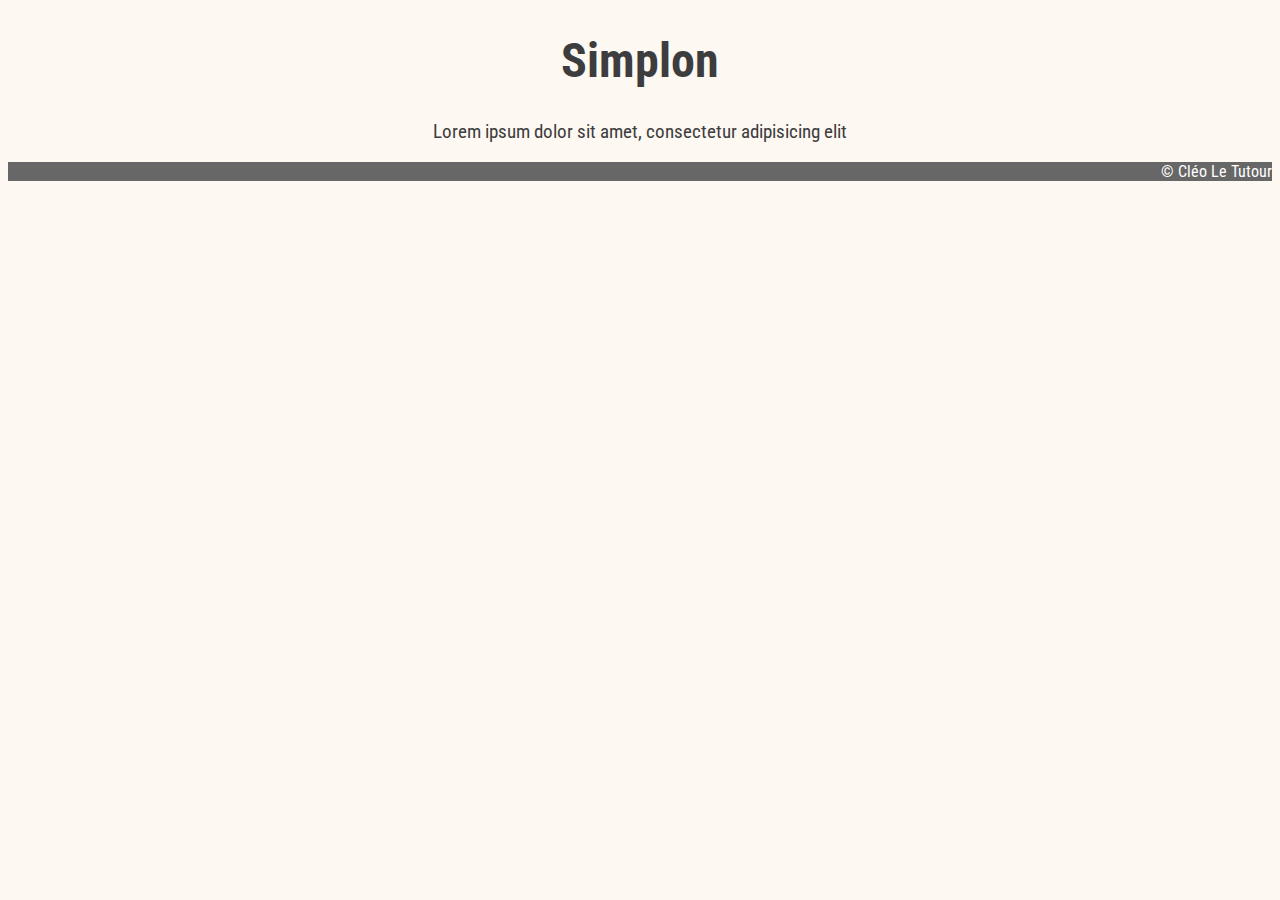
==== index.html @ 140a881e "second commit" ====
<!DOCTYPE html>
<html>
<head>
	<title>Simplon</title>
	<link rel="stylesheet" type="text/css" href="index.css">
</head>
<body>
	<h1>Simplon</h1>
	<p>Lorem ipsum dolor sit amet, consectetur adipisicing elit</p>
</body>
<footer class="footer">
	<p class="ft">© Cléo Le Tutour</p>
</footer>

</html>
---- index.css ----
@import url('https://fonts.googleapis.com/css?family=Roboto+Condensed&display=swap');
body {
	background-color: #fef8f2;
	text-align: center;
}
h1 {font-size: 36pt; font-family: 'Roboto Condensed', sans-serif; color: #3C3D3E ; text-align: center;}
p {font-size: 14pt; font-family: 'Roboto Condensed', sans-serif; color: #3C3D3E ; text-align: center;}

footer {
	background-color: #fef8f2 ;
}
.ft {
	font-size: 12pt;
	font-family: 'Roboto Condensed', sans-serif;
	color: white ;
	text-align: right;
}
.footer {
	background-color: #676767 ;
	width: 100%
}
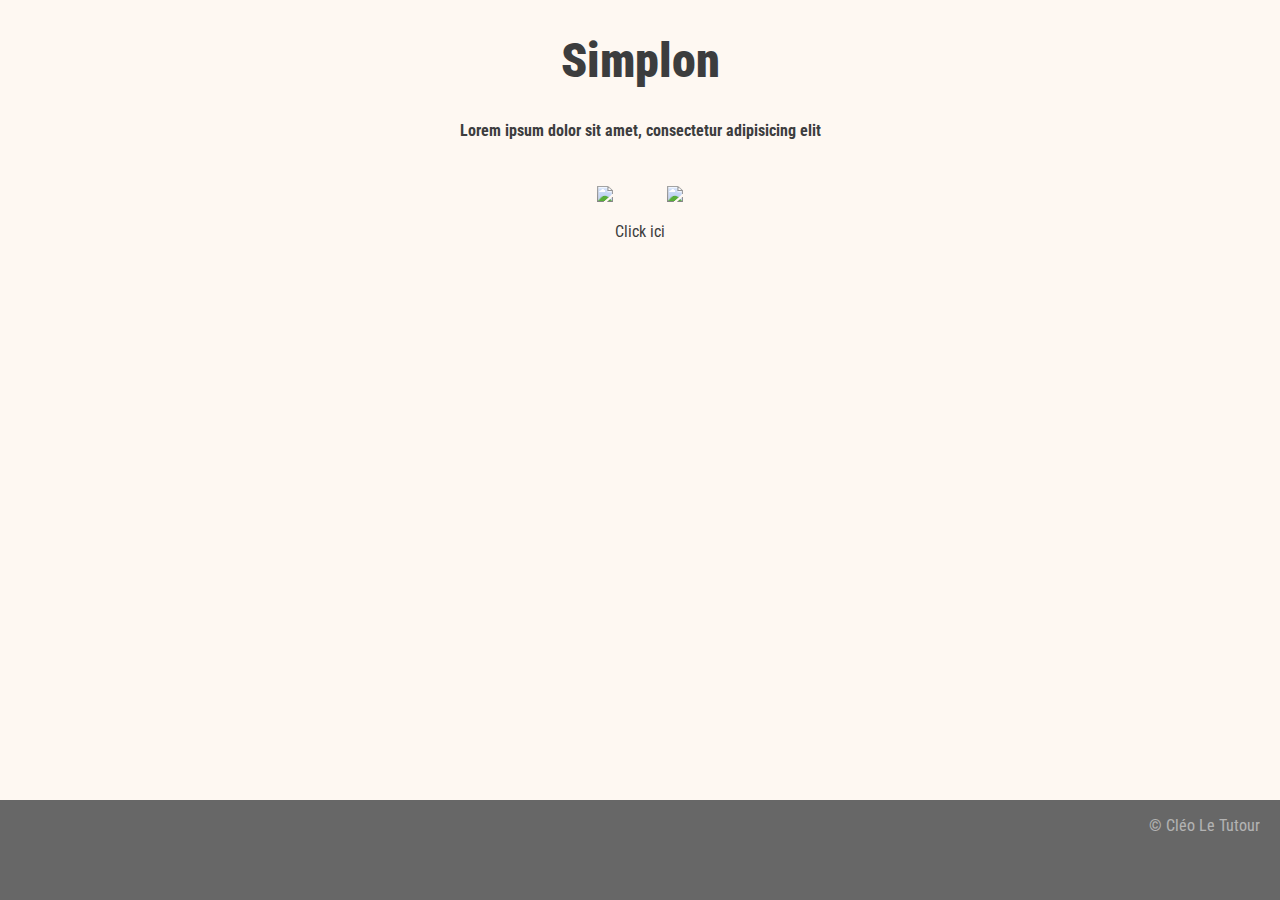
==== commit d462d318: "third commit" ====
--- a/index.html
+++ b/index.html
@@ -5,8 +5,14 @@
 	<link rel="stylesheet" type="text/css" href="index.css">
 </head>
 <body>
-	<h1>Simplon</h1>
-	<p>Lorem ipsum dolor sit amet, consectetur adipisicing elit</p>
+	<h1><b>Simplon</b></h1>
+
+	<p><b>Lorem ipsum dolor sit amet, consectetur adipisicing elit</b></p>
+
+	<img class="images" src="https://upload.wikimedia.org/wikipedia/commons/6/68/CottonPlant.JPG">
+	<img class="images" src="https://upload.wikimedia.org/wikipedia/commons/f/f7/Cotton_pads_-_%CE%94%CE%AF%CF%83%CE%BA%CE%BF%CE%B9_%CE%BD%CF%84%CE%B5%CE%BC%CE%B1%CE%BA%CE%B9%CE%B3%CE%B9%CE%AC%CE%B6.JPG">
+
+	<p href="">Click ici</p>
 </body>
 <footer class="footer">
 	<p class="ft">© Cléo Le Tutour</p>
--- a/index.css
+++ b/index.css
@@ -4,18 +4,28 @@
 	text-align: center;
 }
 h1 {font-size: 36pt; font-family: 'Roboto Condensed', sans-serif; color: #3C3D3E ; text-align: center;}
-p {font-size: 14pt; font-family: 'Roboto Condensed', sans-serif; color: #3C3D3E ; text-align: center;}
+p {font-size: 12pt; font-family: 'Roboto Condensed', sans-serif; color: #3C3D3E ; text-align: center;}
 
-footer {
-	background-color: #fef8f2 ;
-}
 .ft {
 	font-size: 12pt;
 	font-family: 'Roboto Condensed', sans-serif;
 	color: white ;
-	text-align: right;
+	text-align: right ;
+ 	margin-right: 20px ;
+ 	opacity: 0.5 ;
 }
 .footer {
+	position: fixed ;
+	bottom: 0 ;
+	left: 0 ;
+	right: 0 ;
 	background-color: #676767 ;
-	width: 100%
+	width: 100% ;
+	height: 100px ;
 }
+.images {
+	height: 200px ;
+	margin-top: 30px ;
+	margin-right: 25px ;
+	margin-left: 25px ;
+}
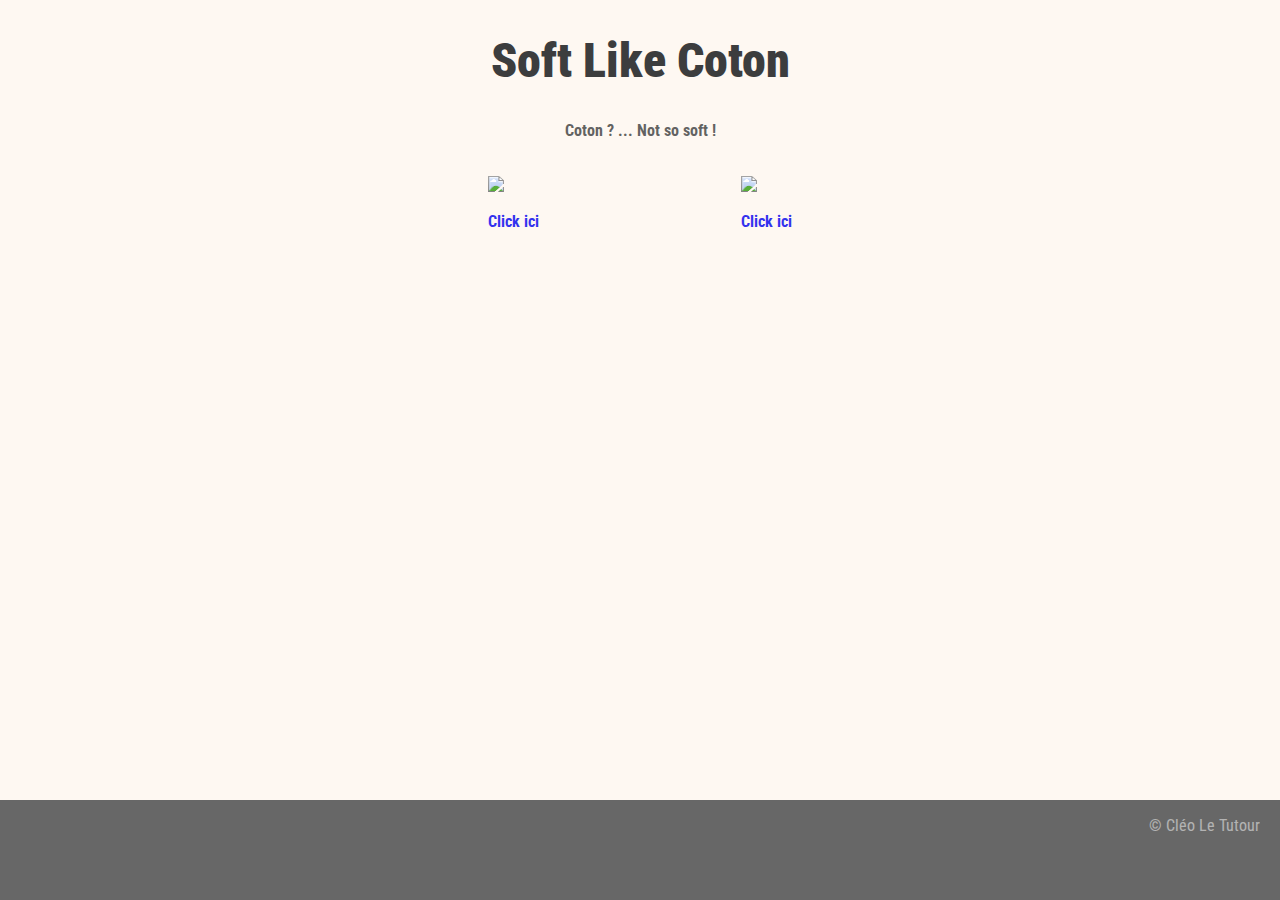
==== commit 322d691c: "fourth commit" ====
--- a/index.html
+++ b/index.html
@@ -1,19 +1,28 @@
 <!DOCTYPE html>
 <html>
 <head>
-	<title>Simplon</title>
+	<title>Soft Like Coton</title>
 	<link rel="stylesheet" type="text/css" href="index.css">
 </head>
+
 <body>
-	<h1><b>Simplon</b></h1>
+	<h1><b>Soft Like Coton</b></h1>
 
-	<p><b>Lorem ipsum dolor sit amet, consectetur adipisicing elit</b></p>
+	<p><b>Coton ? ... Not so soft !</b></p>
+</body>
 
+
+<div class="colonne1">
 	<img class="images" src="https://upload.wikimedia.org/wikipedia/commons/6/68/CottonPlant.JPG">
+	<p class="liens"> <b><a href="https://www.francetvinfo.fr/monde/environnement/pesticides/conso-la-face-cachee-du-coton_2603186.html" target="_blank" style="text-decoration:none">Click ici</a></b></p>
+</div>
+
+<div class="colonne2">
 	<img class="images" src="https://upload.wikimedia.org/wikipedia/commons/f/f7/Cotton_pads_-_%CE%94%CE%AF%CF%83%CE%BA%CE%BF%CE%B9_%CE%BD%CF%84%CE%B5%CE%BC%CE%B1%CE%BA%CE%B9%CE%B3%CE%B9%CE%AC%CE%B6.JPG">
+	<p class="liens"> <b><a href="https://www.linfodurable.fr/conso/eradiquer-le-coton-jetable-lavenir-est-il-dans-le-lavable-3219" target="_blank" style="text-decoration:none">Click ici</a></b></p> 
+</div>
 
-	<p href="">Click ici</p>
-</body>
+
 <footer class="footer">
 	<p class="ft">© Cléo Le Tutour</p>
 </footer>
--- a/index.css
+++ b/index.css
@@ -1,10 +1,41 @@
 @import url('https://fonts.googleapis.com/css?family=Roboto+Condensed&display=swap');
+
 body {
 	background-color: #fef8f2;
+	text-decoration-style: none;
+}
+
+h1 {font-size: 36pt; font-family: 'Roboto Condensed', sans-serif; color: #3C3D3E ; text-align: center;}
+p {text-decoration: none ; font-size: 12pt; font-family: 'Roboto Condensed', sans-serif; color: #3C3D3E ; text-align: center; opacity: 0.8 ;}
+
+
+div.colonne1 {
+	float: left;
+	display:block;
+	width:auto;
+	margin-right:auto;
+    margin-left: 480px;
+}
+
+div.colonne2 {
+	float: right;
+	display:block;
+	width:auto;
+	margin-left:auto;
+    margin-right: 480px;
+}
+
+.images {
+	height: 175px ;
+	margin-top: 20px ;
+}
+
+.liens {
 	text-align: center;
+	font-size: 12pt;
+	font-family: 'Roboto Condensed', sans-serif; 
+	color: 	#3C3D3E;
 }
-h1 {font-size: 36pt; font-family: 'Roboto Condensed', sans-serif; color: #3C3D3E ; text-align: center;}
-p {font-size: 12pt; font-family: 'Roboto Condensed', sans-serif; color: #3C3D3E ; text-align: center;}
 
 .ft {
 	font-size: 12pt;
@@ -23,9 +54,3 @@
 	width: 100% ;
 	height: 100px ;
 }
-.images {
-	height: 200px ;
-	margin-top: 30px ;
-	margin-right: 25px ;
-	margin-left: 25px ;
-}
